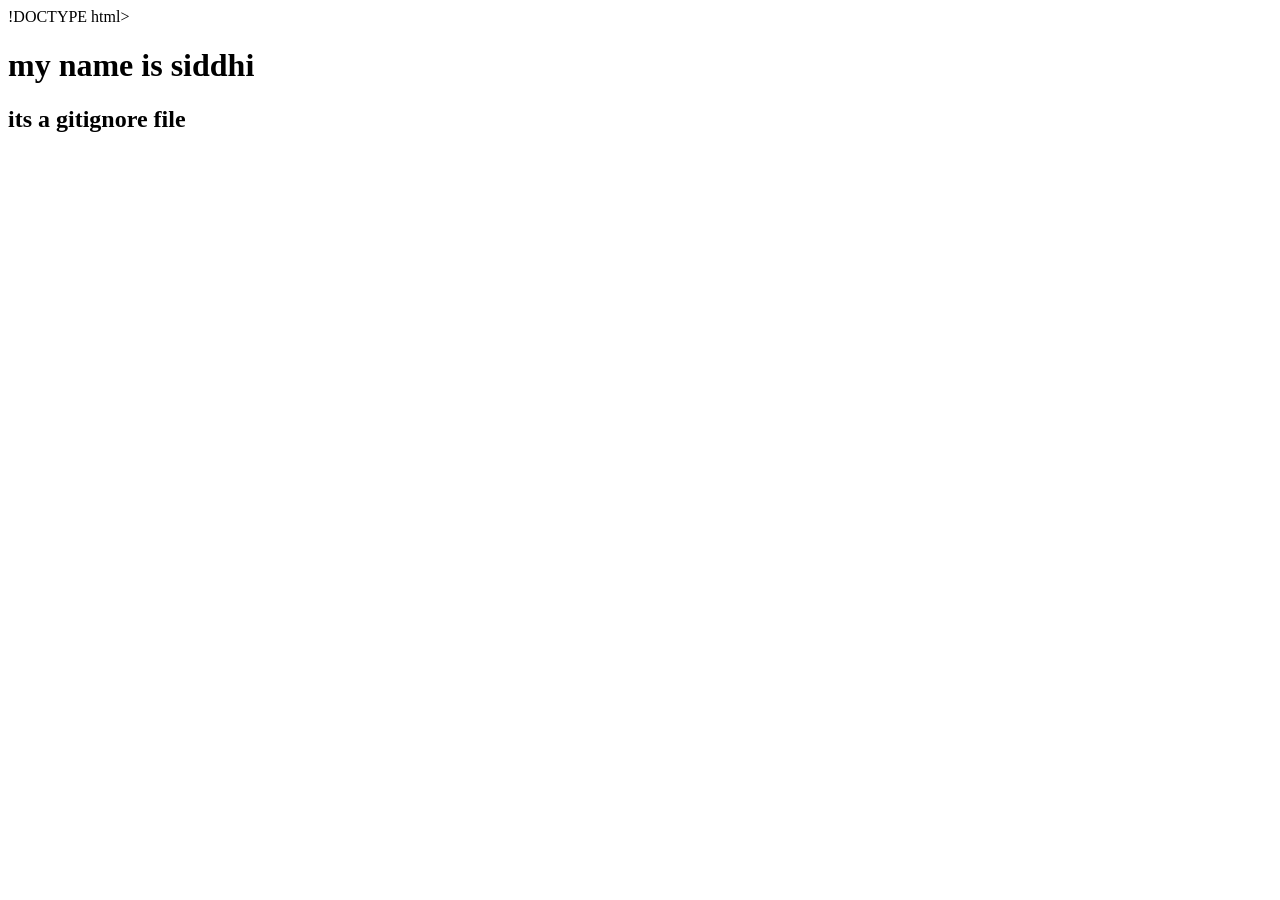
==== gitignore.html @ a3cfea65 "code of gitignore" ====
!DOCTYPE html>
<html lang="en">
<head>
    <meta charset="UTF-8">
    <meta name="viewport" content="width=device-width, initial-scale=1.0">
    <title>Document</title>
</head>
<body>

    <h1> my name is siddhi </h1>
    <h2> its a gitignore file </h2>
</body>
</html>
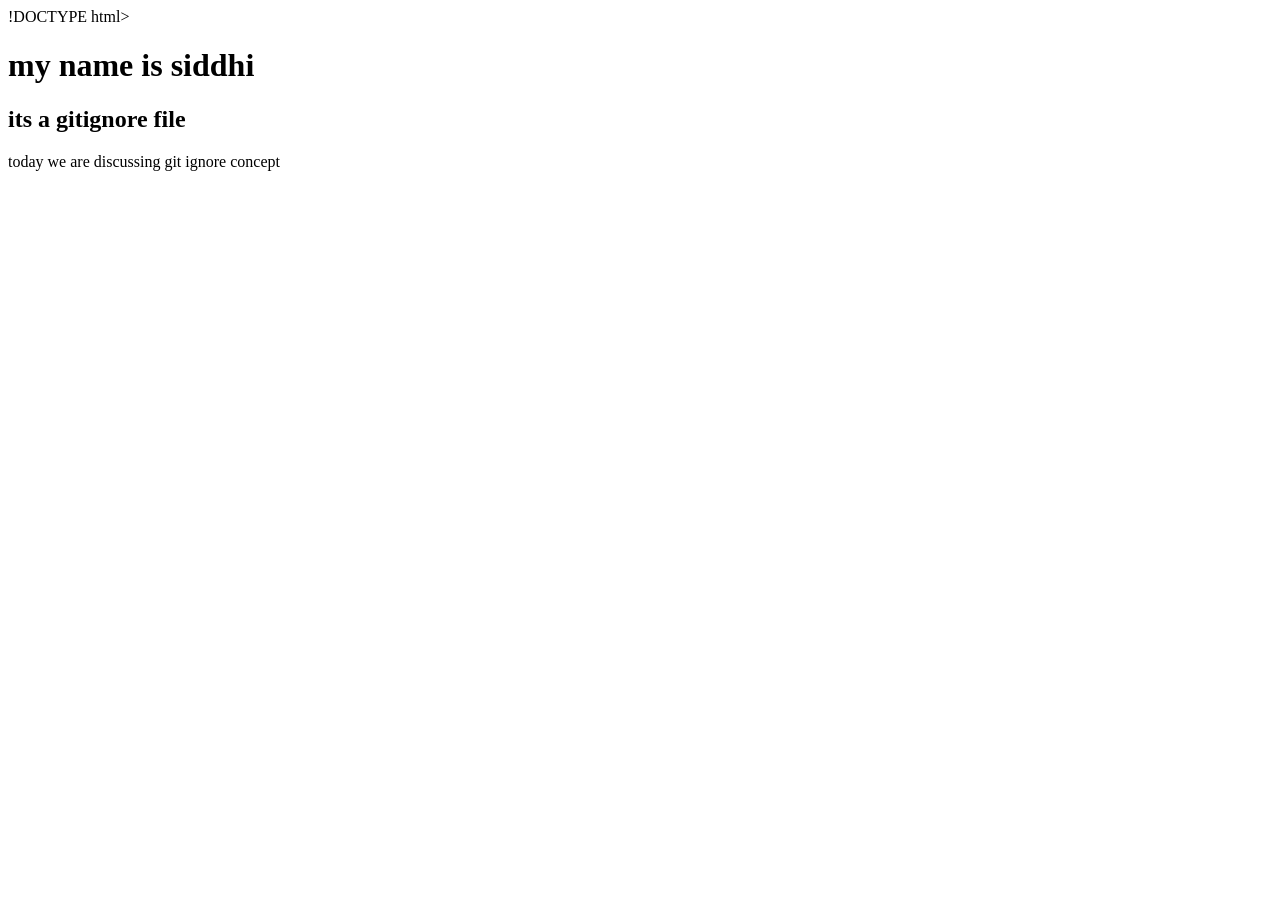
==== commit 622fe351: "discription" ====
--- a/gitignore.html
+++ b/gitignore.html
@@ -9,5 +9,7 @@
 
     <h1> my name is siddhi </h1>
     <h2> its a gitignore file </h2>
+    <p> today we are discussing git ignore concept</p>
+    
 </body>
 </html>
